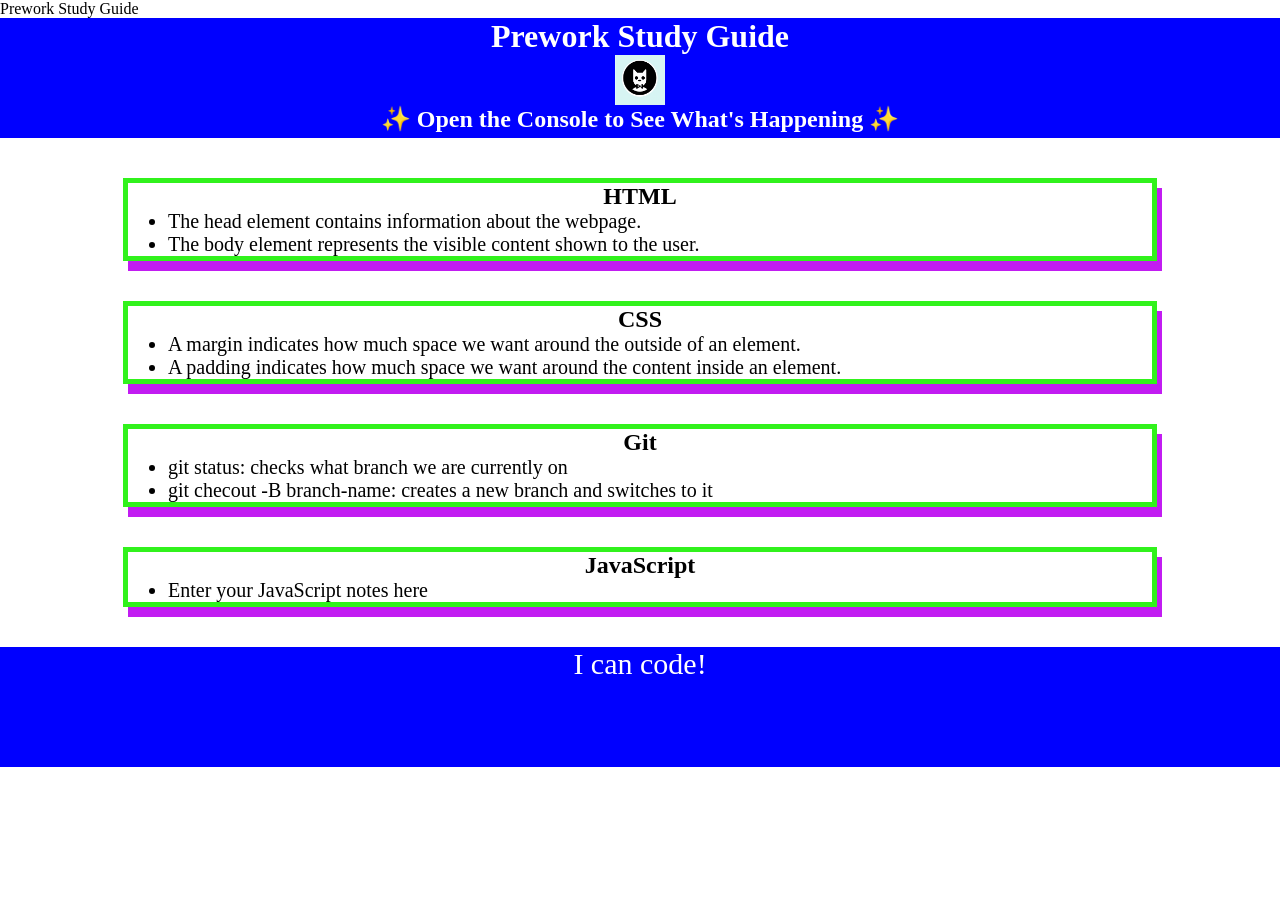
==== prework-study-guide/index.html @ 190cf894 "Added a JavaScript variable and for loop to the prework study guide." ====
<!DOCTYPE html>
<html lang="en">
  <head>
    <meta charset="UTF-8" />
    <meta http-equiv="X-UA-Compatible" content="IE=edge" />
    <meta name="viewport" content="width=device-width, initial-scale=1.0" />
    <link rel="stylesheet" href="./assets/style.css"
    <title>Prework Study Guide</title>
  </head>
  <body>
    <header id="top">
      <h1>Prework Study Guide</h1>
      <img src="./assets/bowtie-cat.png" alt="Profile image of cat wearing a bow tie." />
      <h2>✨ Open the Console to See What's Happening ✨</h2>
    </header>
    <main>
      <section class="card" id="html-section">
        <h2>HTML</h2>
        <ul>
          <li>The head element contains information about the webpage.</li>
          <li>The body element represents the visible content shown to the user.</li>
        </ul>
      </section>
   
      <section class="card" id="css-section">
        <h2>CSS</h2>
        <ul>
          <li>A margin indicates how much space we want around the outside of an element.</li>
          <li>A padding indicates how much space we want around the content inside an element.</li>
        </ul>
   
      </section>
   
      <section class="card" id="git-section">
        <h2>Git</h2>
        <ul>
          <li>git status: checks what branch we are currently on</li>
          <li>git checout -B branch-name: creates a new branch and switches to it</li>
        </ul>
   
      </section>
   
      <section class="card" id="javascript-section">
        <h2>JavaScript</h2>
        <ul>
          <li>Enter your JavaScript notes here</li>
        </ul>
      </section>
    </main>

    <footer>
      <p>I can code!</p>
    </footer>
    <script src="./assets/script.js"></script>
  </body>
</html>
---- prework-study-guide/assets/style.css ----
* {
    margin: 0;
    padding: 0;
}header,
footer {
    width: 100%;
    height: 120px;
    background-color: blue;
    color: white;
}
h1,
h2 {
    text-align: center;
}
img {
    display: block;
    height: 50px;
    width: 50px;
    margin-left: auto;
    margin-right: auto;
}
ul {
    padding-left: 40px;
    font-size: 20px;
}
p {
    text-align: center;
    font-size: 30px;
  }
  .card {
    width: 80%;
    margin: 40px auto;
    border: 5px solid #31F21C;
    box-shadow: 5px 10px #C21CF2;
  }
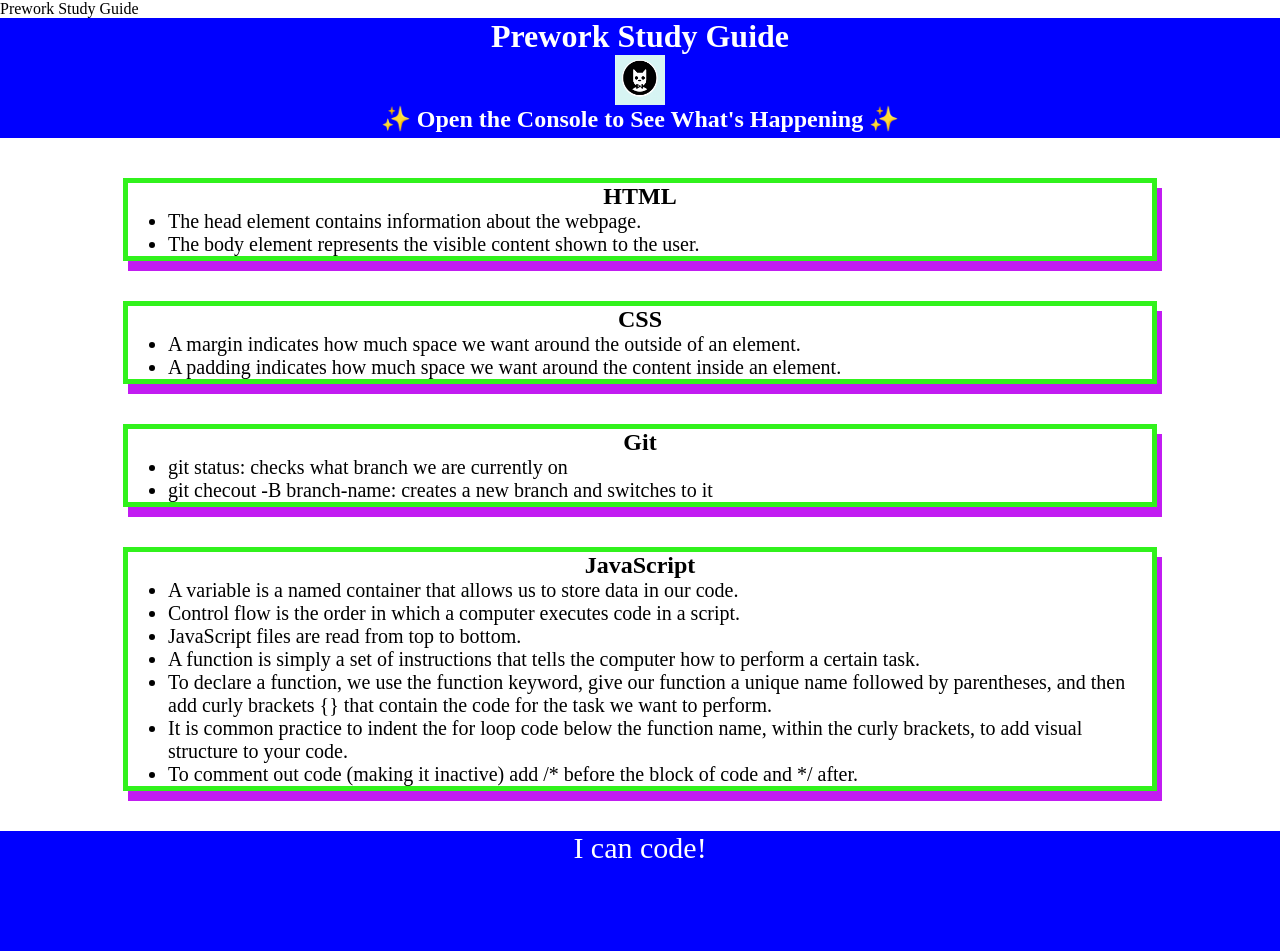
==== commit acd94b33: "Added more JavaScript functions to the Prework Study Guide" ====
--- a/prework-study-guide/index.html
+++ b/prework-study-guide/index.html
@@ -43,7 +43,15 @@
       <section class="card" id="javascript-section">
         <h2>JavaScript</h2>
         <ul>
-          <li>Enter your JavaScript notes here</li>
+          <li>A variable is a named container that allows us to store data in our code.</li>
+          <li>Control flow is the order in which a computer executes code in a script. </li>
+          <li>JavaScript files are read from top to bottom.</li>
+          <li>A function is simply a set of instructions that tells the computer how to perform a certain task.</li>
+          <li>To declare a function, we use the function keyword, give our function a unique name followed by parentheses, and then add curly brackets {} that contain the code for the task we want to perform.</li>
+          <li>It is common practice to indent the for loop code below the function name, within the curly brackets, to add visual structure to your code.</li>
+          <li>To comment out code (making it inactive) add /* before the block of code and */ after.</li>
+
+    
         </ul>
       </section>
     </main>
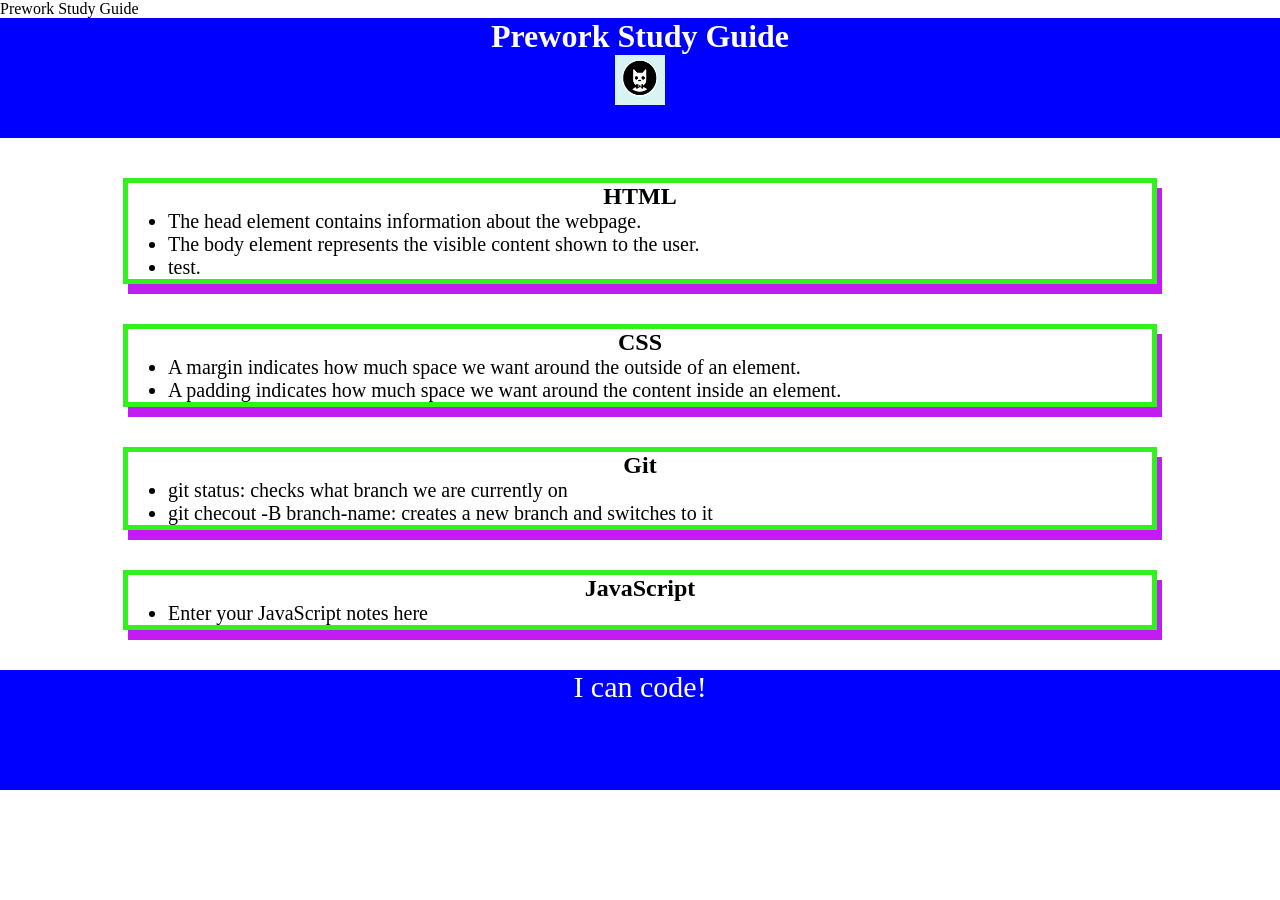
==== commit 482ff7ef: "test" ====
--- a/prework-study-guide/index.html
+++ b/prework-study-guide/index.html
@@ -11,7 +11,6 @@
     <header id="top">
       <h1>Prework Study Guide</h1>
       <img src="./assets/bowtie-cat.png" alt="Profile image of cat wearing a bow tie." />
-      <h2>✨ Open the Console to See What's Happening ✨</h2>
     </header>
     <main>
       <section class="card" id="html-section">
@@ -19,6 +18,7 @@
         <ul>
           <li>The head element contains information about the webpage.</li>
           <li>The body element represents the visible content shown to the user.</li>
+          <li>test.</li>
         </ul>
       </section>
    
@@ -43,15 +43,7 @@
       <section class="card" id="javascript-section">
         <h2>JavaScript</h2>
         <ul>
-          <li>A variable is a named container that allows us to store data in our code.</li>
-          <li>Control flow is the order in which a computer executes code in a script. </li>
-          <li>JavaScript files are read from top to bottom.</li>
-          <li>A function is simply a set of instructions that tells the computer how to perform a certain task.</li>
-          <li>To declare a function, we use the function keyword, give our function a unique name followed by parentheses, and then add curly brackets {} that contain the code for the task we want to perform.</li>
-          <li>It is common practice to indent the for loop code below the function name, within the curly brackets, to add visual structure to your code.</li>
-          <li>To comment out code (making it inactive) add /* before the block of code and */ after.</li>
-
-    
+          <li>Enter your JavaScript notes here</li>
         </ul>
       </section>
     </main>
@@ -59,6 +51,5 @@
     <footer>
       <p>I can code!</p>
     </footer>
-    <script src="./assets/script.js"></script>
   </body>
 </html>
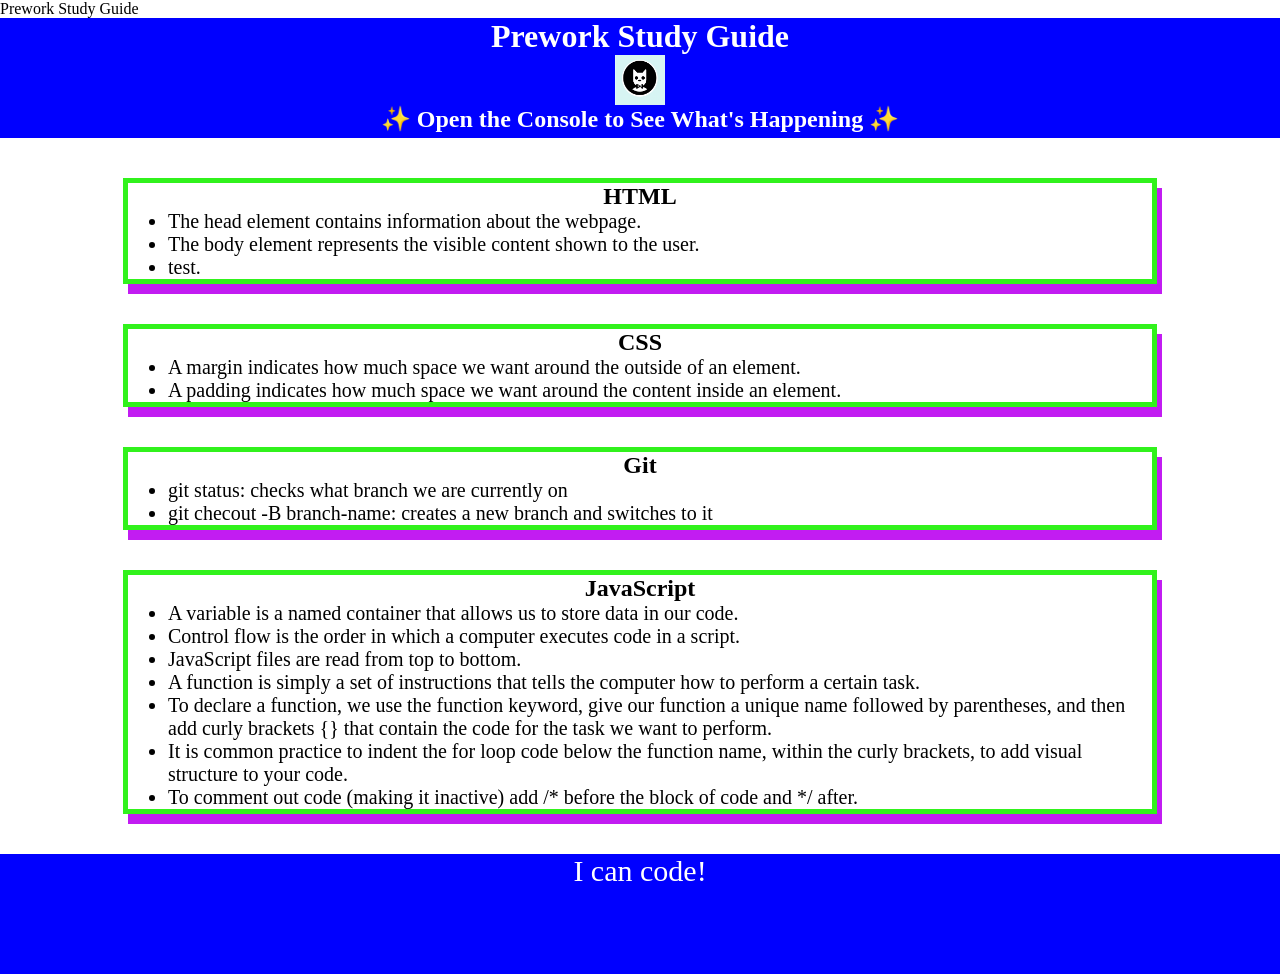
==== commit 19abbd78: "test2" ====
--- a/prework-study-guide/index.html
+++ b/prework-study-guide/index.html
@@ -11,6 +11,7 @@
     <header id="top">
       <h1>Prework Study Guide</h1>
       <img src="./assets/bowtie-cat.png" alt="Profile image of cat wearing a bow tie." />
+      <h2>✨ Open the Console to See What's Happening ✨</h2>
     </header>
     <main>
       <section class="card" id="html-section">
@@ -43,7 +44,15 @@
       <section class="card" id="javascript-section">
         <h2>JavaScript</h2>
         <ul>
-          <li>Enter your JavaScript notes here</li>
+          <li>A variable is a named container that allows us to store data in our code.</li>
+          <li>Control flow is the order in which a computer executes code in a script. </li>
+          <li>JavaScript files are read from top to bottom.</li>
+          <li>A function is simply a set of instructions that tells the computer how to perform a certain task.</li>
+          <li>To declare a function, we use the function keyword, give our function a unique name followed by parentheses, and then add curly brackets {} that contain the code for the task we want to perform.</li>
+          <li>It is common practice to indent the for loop code below the function name, within the curly brackets, to add visual structure to your code.</li>
+          <li>To comment out code (making it inactive) add /* before the block of code and */ after.</li>
+
+    
         </ul>
       </section>
     </main>
@@ -51,5 +60,6 @@
     <footer>
       <p>I can code!</p>
     </footer>
+    <script src="./assets/script.js"></script>
   </body>
 </html>
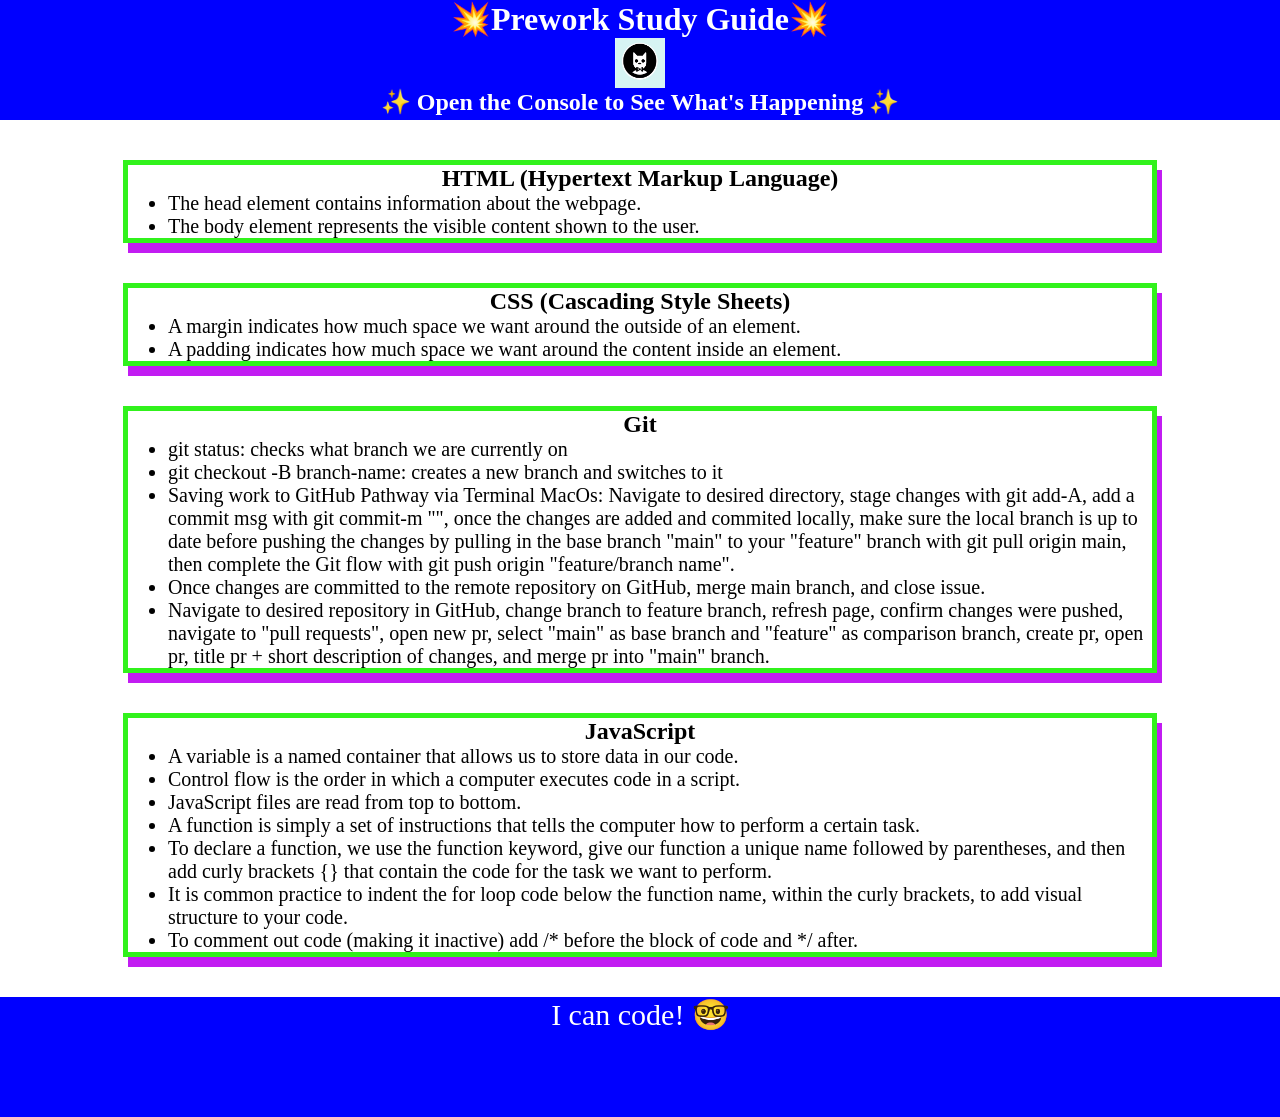
==== commit bb3dac1f: "Added some more notes to prework study guide." ====
--- a/prework-study-guide/index.html
+++ b/prework-study-guide/index.html
@@ -5,26 +5,24 @@
     <meta http-equiv="X-UA-Compatible" content="IE=edge" />
     <meta name="viewport" content="width=device-width, initial-scale=1.0" />
     <link rel="stylesheet" href="./assets/style.css"
-    <title>Prework Study Guide</title>
   </head>
   <body>
     <header id="top">
-      <h1>Prework Study Guide</h1>
+      <h1>💥Prework Study Guide💥</h1>
       <img src="./assets/bowtie-cat.png" alt="Profile image of cat wearing a bow tie." />
       <h2>✨ Open the Console to See What's Happening ✨</h2>
     </header>
     <main>
       <section class="card" id="html-section">
-        <h2>HTML</h2>
+        <h2>HTML (Hypertext Markup Language)</h2>
         <ul>
           <li>The head element contains information about the webpage.</li>
           <li>The body element represents the visible content shown to the user.</li>
-          <li>test.</li>
         </ul>
       </section>
    
       <section class="card" id="css-section">
-        <h2>CSS</h2>
+        <h2>CSS (Cascading Style Sheets)</h2>
         <ul>
           <li>A margin indicates how much space we want around the outside of an element.</li>
           <li>A padding indicates how much space we want around the content inside an element.</li>
@@ -36,7 +34,10 @@
         <h2>Git</h2>
         <ul>
           <li>git status: checks what branch we are currently on</li>
-          <li>git checout -B branch-name: creates a new branch and switches to it</li>
+          <li>git checkout -B branch-name: creates a new branch and switches to it</li>
+          <li>Saving work to GitHub Pathway via Terminal MacOs: Navigate to desired directory, stage changes with git add-A, add a commit msg with git commit-m "<your message here>", once the changes are added and commited locally, make sure the local branch is up to date before pushing the changes by pulling in the base branch "main" to your "feature" branch with git pull origin main, then complete the Git flow with git push origin "feature/branch name".</li>
+          <li>Once changes are committed to the remote repository on GitHub, merge main branch, and close issue.</li>
+          <li>Navigate to desired repository in GitHub, change branch to feature branch, refresh page, confirm changes were pushed, navigate to "pull requests", open new pr, select "main" as base branch and "feature" as comparison branch, create pr, open pr, title pr + short description of changes, and merge pr into "main" branch.</li>  
         </ul>
    
       </section>
@@ -58,7 +59,7 @@
     </main>
 
     <footer>
-      <p>I can code!</p>
+      <p>I can code! 🤓</p>
     </footer>
     <script src="./assets/script.js"></script>
   </body>
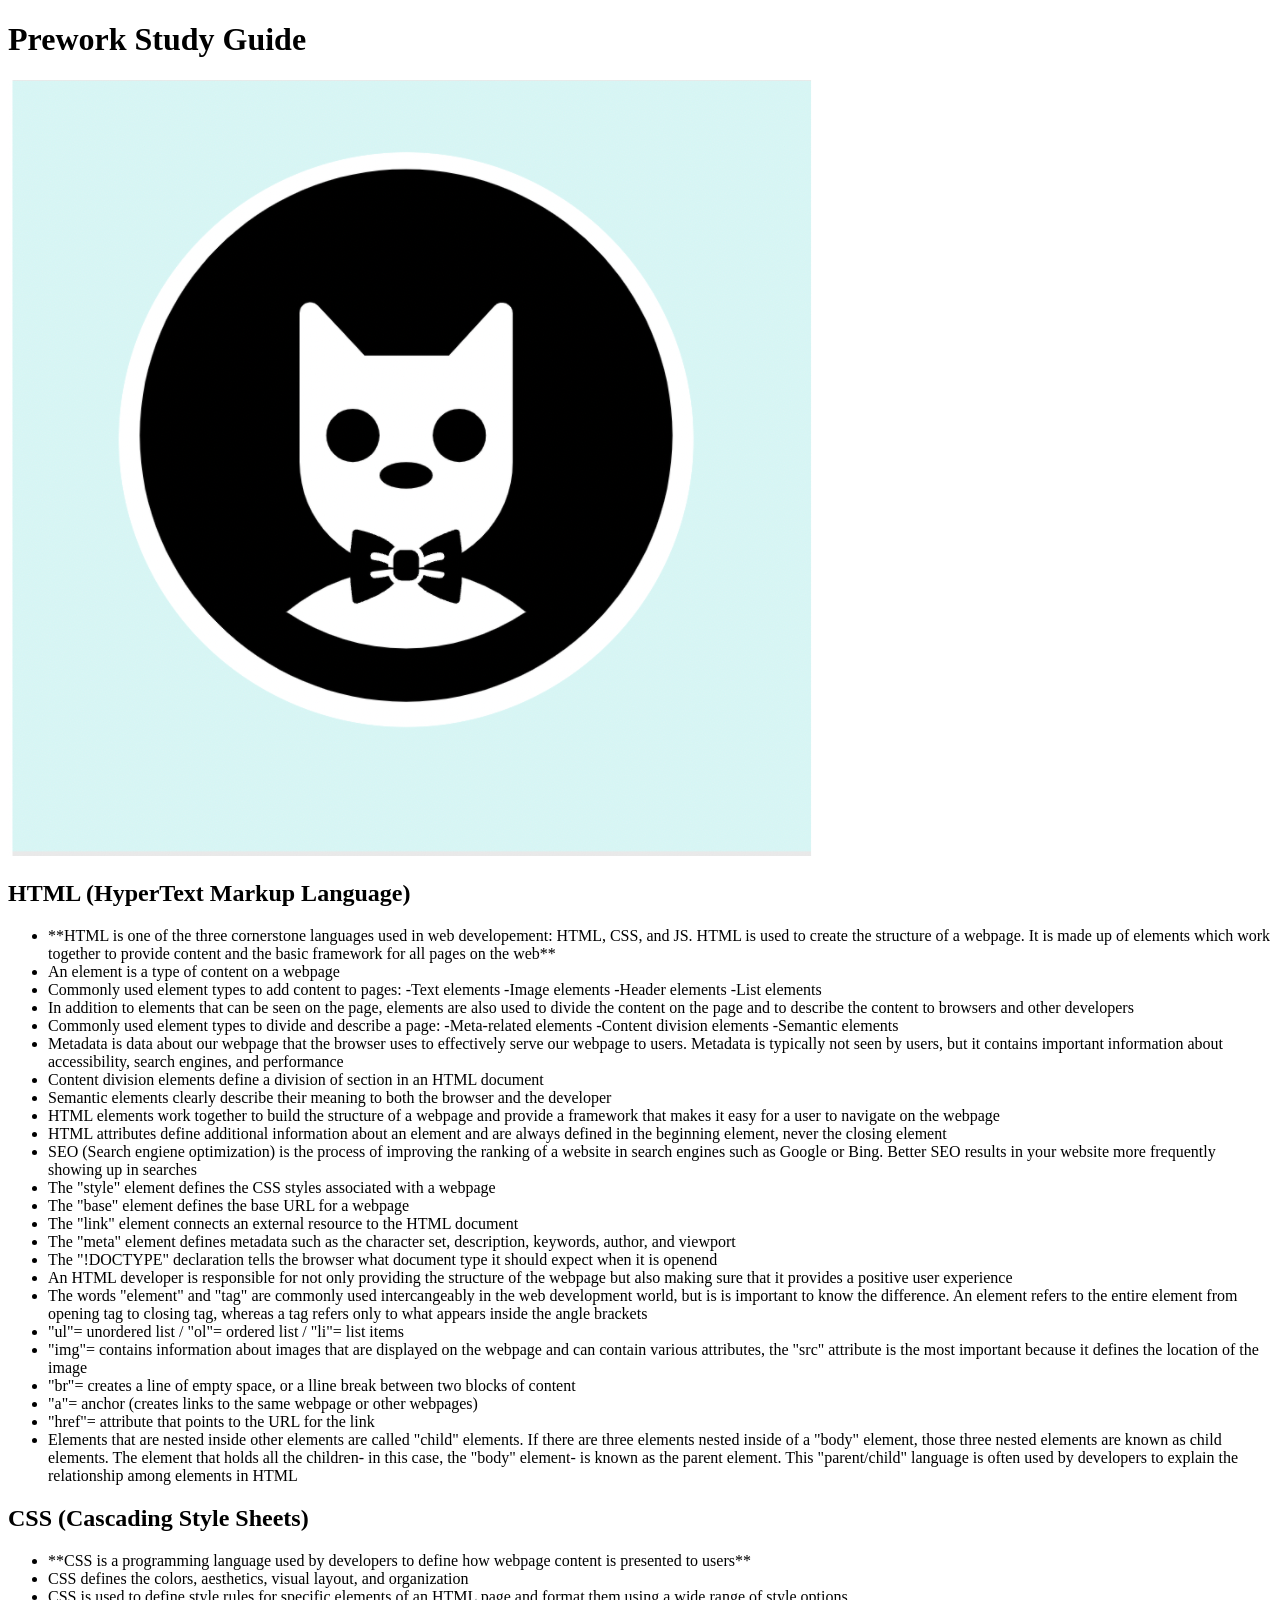
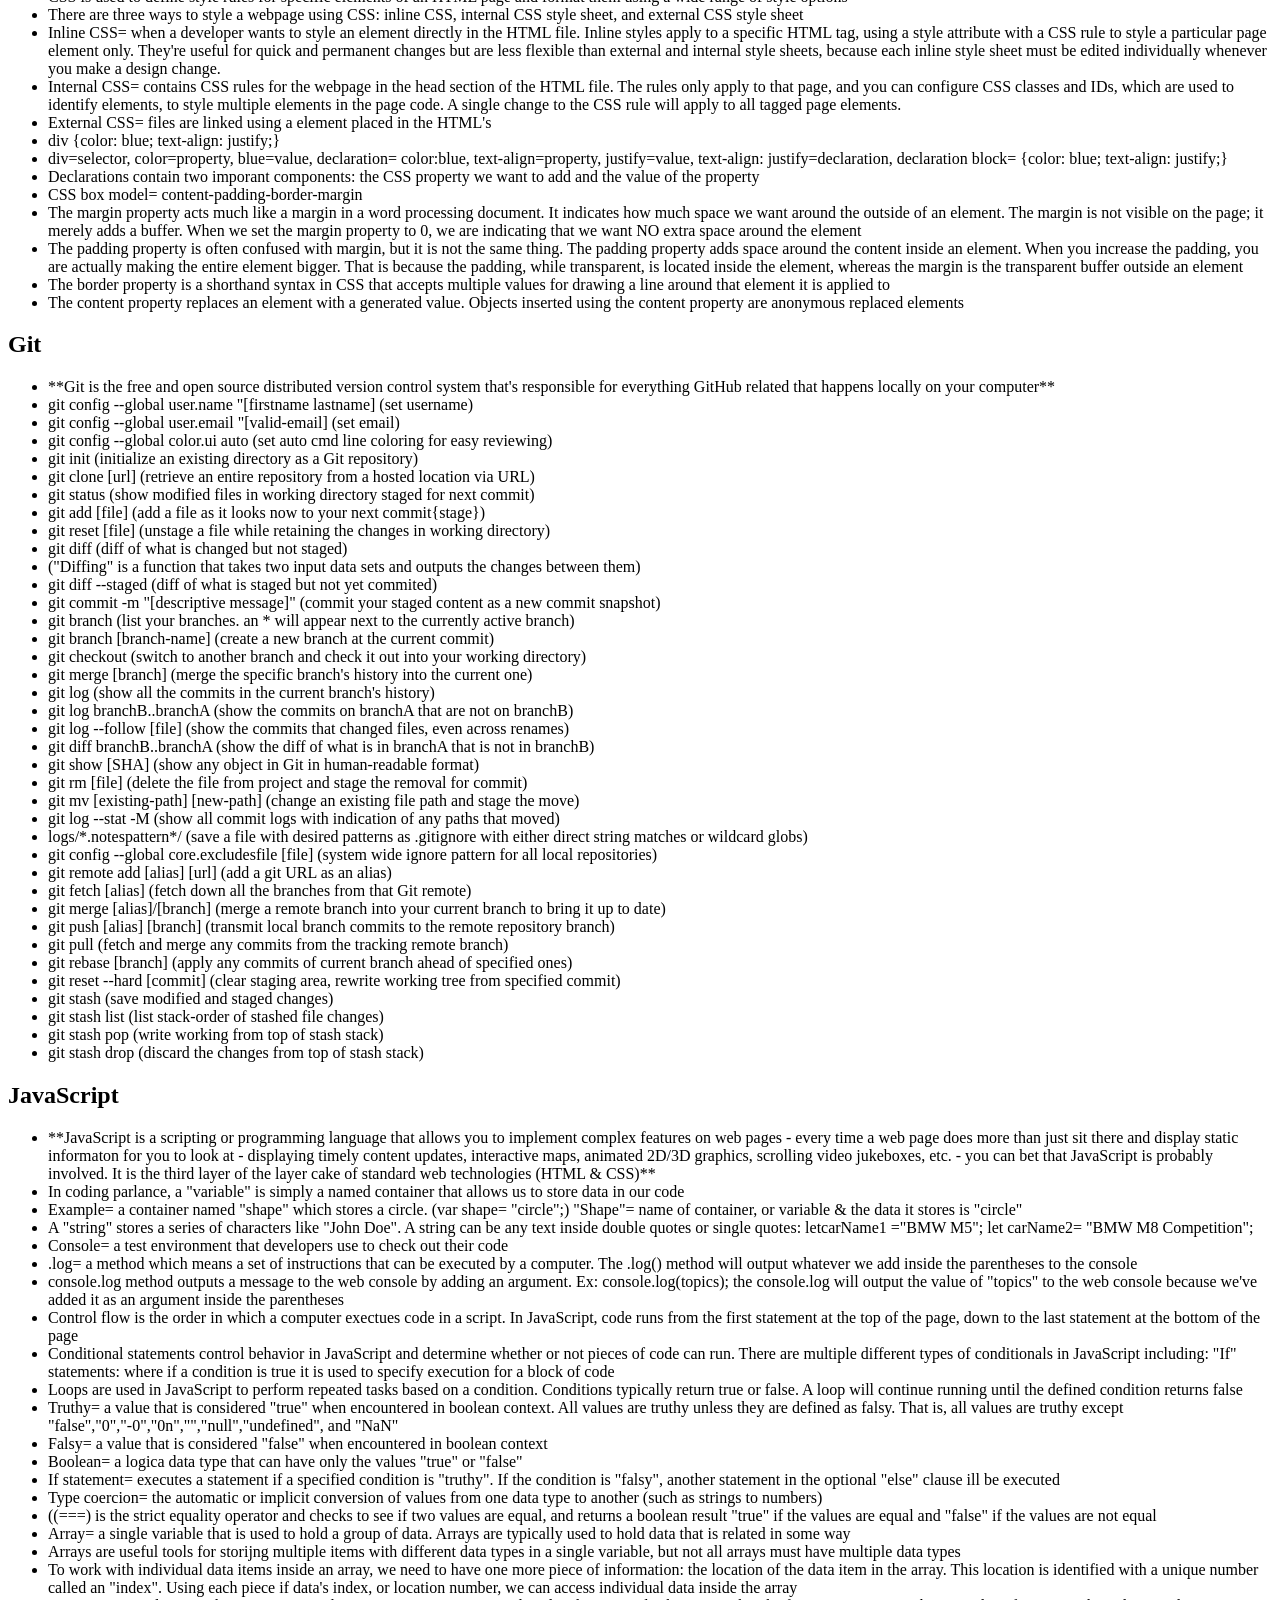
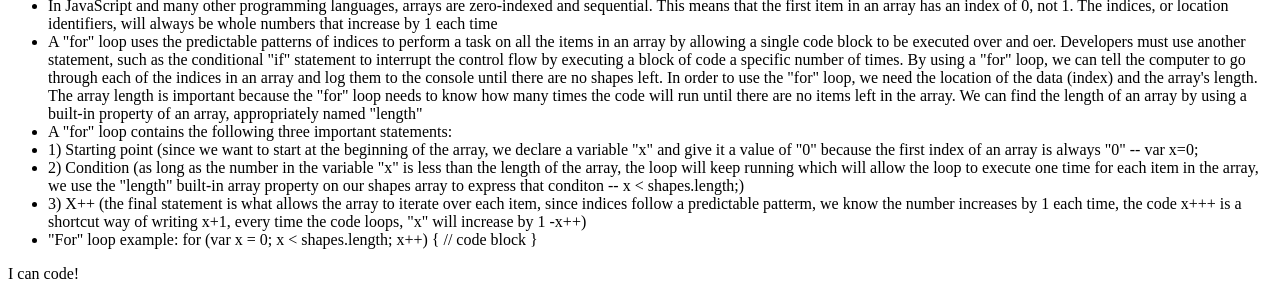
==== commit da5efcab: "Added many more wonderful notes to the prework study guide" ====
--- a/prework-study-guide/index.html
+++ b/prework-study-guide/index.html
@@ -4,28 +4,63 @@
     <meta charset="UTF-8" />
     <meta http-equiv="X-UA-Compatible" content="IE=edge" />
     <meta name="viewport" content="width=device-width, initial-scale=1.0" />
-    <link rel="stylesheet" href="./assets/style.css"
+    <title>Prework Study Guide</title>
   </head>
   <body>
     <header id="top">
-      <h1>💥Prework Study Guide💥</h1>
+      <h1>Prework Study Guide</h1>
       <img src="./assets/bowtie-cat.png" alt="Profile image of cat wearing a bow tie." />
-      <h2>✨ Open the Console to See What's Happening ✨</h2>
     </header>
     <main>
       <section class="card" id="html-section">
-        <h2>HTML (Hypertext Markup Language)</h2>
+        <h2>HTML (HyperText Markup Language)</h2>
         <ul>
-          <li>The head element contains information about the webpage.</li>
-          <li>The body element represents the visible content shown to the user.</li>
+          <li>**HTML is one of the three cornerstone languages used in web developement: HTML, CSS, and JS. HTML is used to create the structure of a webpage. It is made up of elements which work together to provide content and the basic framework for all pages on the web**</li>
+          <li>An element is a type of content on a webpage</li>
+          <li>Commonly used element types to add content to pages: -Text elements -Image elements -Header elements -List elements</li>
+          <li>In addition to elements that can be seen on the page, elements are also used to divide the content on the page and to describe the content to browsers and other developers</li>
+          <li>Commonly used element types to divide and describe a page: -Meta-related elements -Content division elements -Semantic elements</li>
+          <li>Metadata is data about our webpage that the browser uses to effectively serve our webpage to users. Metadata is typically not seen by users, but it contains important information about accessibility, search engines, and performance</li>
+          <li>Content division elements define a division of section in an HTML document</li>
+          <li>Semantic elements clearly describe their meaning to both the browser and the developer</li>
+          <li>HTML elements work together to build the structure of a webpage and provide a framework that makes it easy for a user to navigate on the webpage</li>
+          <li>HTML attributes define additional information about an element and are always defined in the beginning element, never the closing element</li>
+          <li>SEO (Search engiene optimization) is the process of improving the ranking of a website in search engines such as Google or Bing. Better SEO results in your website more frequently showing up in searches</li>
+          <li>The "style" element defines the CSS styles associated with a webpage</li>
+          <li>The "base" element defines the base URL for a webpage</li>
+          <li>The "link" element connects an external resource to the HTML document</li>
+          <li>The "meta" element defines metadata such as the character set, description, keywords, author, and viewport</li>
+          <li>The "!DOCTYPE" declaration tells the browser what document type it should expect when it is openend</li>
+          <li>An HTML developer is responsible for not only providing the structure of the webpage but also making sure that it provides a positive user experience</li>
+          <li>The words "element" and "tag" are commonly used intercangeably in the web development world, but is is important to know the difference. An element refers to the entire element from opening tag to closing tag, whereas a tag refers only to what appears inside the angle brackets</li>
+          <li>"ul"= unordered list / "ol"= ordered list / "li"= list items</li>
+          <li>"img"= contains information about images that are displayed on the webpage and can contain various attributes, the "src" attribute is the most important because it defines the location of the image</li>
+          <li>"br"= creates a line of empty space, or a lline break between two blocks of content</li>
+          <li>"a"= anchor (creates links to the same webpage or other webpages)</li>
+          <li>"href"= attribute that points to the URL for the link</li>
+          <li>Elements that are nested inside other elements are called "child" elements. If there are three elements nested inside of a "body" element, those three nested elements are known as child elements. The element that holds all the children- in this case, the "body" element- is known as the parent element. This "parent/child" language is often used by developers to explain the relationship among elements in HTML</li>
+
         </ul>
       </section>
    
       <section class="card" id="css-section">
         <h2>CSS (Cascading Style Sheets)</h2>
         <ul>
-          <li>A margin indicates how much space we want around the outside of an element.</li>
-          <li>A padding indicates how much space we want around the content inside an element.</li>
+          <li>**CSS is a programming language used by developers to define how webpage content is presented to users**</li>
+          <li>CSS defines the colors, aesthetics, visual layout, and organization</li>
+          <li>CSS is used to define style rules for specific elements of an HTML page and format them using a wide range of style options</li>
+          <li>There are three ways to style a webpage using CSS: inline CSS, internal CSS style sheet, and external CSS style sheet</li>
+          <li>Inline CSS= when a developer wants to style an element directly in the HTML file. Inline styles apply to a specific HTML tag, using a style attribute with a CSS rule to style a particular page element only. They're useful for quick and permanent changes but are less flexible than external and internal style sheets, because each inline style sheet must be edited individually whenever you make a design change.</li>
+          <li>Internal CSS= contains CSS rules for the webpage in the head section of the HTML file. The rules only apply to that page, and you can configure CSS classes and IDs, which are used to identify elements, to style multiple elements in the page code. A single change to the CSS rule will apply to all tagged page elements.</li>
+          <li>External CSS= files are linked using a <link> element placed in the HTML's <head></li>
+          <li>div {color: blue; text-align: justify;}</li>
+          <li>div=selector, color=property, blue=value, declaration= color:blue, text-align=property, justify=value, text-align: justify=declaration, declaration block= {color: blue; text-align: justify;}</li>
+          <li>Declarations contain two imporant components: the CSS property we want to add and the value of the property</li>
+          <li>CSS box model= content-padding-border-margin</li>
+          <li>The margin property acts much like a margin in a word processing document. It indicates how much space we want around the outside of an element. The margin is not visible on the page; it merely adds a buffer. When we set the margin property to 0, we are indicating that we want NO extra space around the element</li>
+          <li>The padding property is often confused with margin, but it is not the same thing. The padding property adds space around the content inside an element. When you increase the padding, you are actually making the entire element bigger. That is because the padding, while transparent, is located inside the element, whereas the margin is the transparent buffer outside an element</li>
+          <li>The border property is a shorthand syntax in CSS that accepts multiple values for drawing a line around that element it is applied to</li>
+          <li>The content property replaces an element with a generated value. Objects inserted using the content property are anonymous replaced elements</li>
         </ul>
    
       </section>
@@ -33,11 +68,44 @@
       <section class="card" id="git-section">
         <h2>Git</h2>
         <ul>
-          <li>git status: checks what branch we are currently on</li>
-          <li>git checkout -B branch-name: creates a new branch and switches to it</li>
-          <li>Saving work to GitHub Pathway via Terminal MacOs: Navigate to desired directory, stage changes with git add-A, add a commit msg with git commit-m "<your message here>", once the changes are added and commited locally, make sure the local branch is up to date before pushing the changes by pulling in the base branch "main" to your "feature" branch with git pull origin main, then complete the Git flow with git push origin "feature/branch name".</li>
-          <li>Once changes are committed to the remote repository on GitHub, merge main branch, and close issue.</li>
-          <li>Navigate to desired repository in GitHub, change branch to feature branch, refresh page, confirm changes were pushed, navigate to "pull requests", open new pr, select "main" as base branch and "feature" as comparison branch, create pr, open pr, title pr + short description of changes, and merge pr into "main" branch.</li>  
+          <li>**Git is the free and open source distributed version control system that's responsible for everything GitHub related that happens locally on your computer**</li>
+          <li>git config --global user.name "[firstname lastname] (set username)</li>
+          <li>git config --global user.email "[valid-email] (set email)</li>
+          <li>git config --global color.ui auto (set auto cmd line coloring for easy reviewing)</li>
+          <li>git init (initialize an existing directory as a Git repository)</li>
+          <li>git clone [url] (retrieve an entire repository from a hosted location via URL)</li>
+          <li>git status (show modified files in working directory staged for next commit)</li>
+          <li>git add [file] (add a file as it looks now to your next commit{stage})</li>
+          <li>git reset [file] (unstage a file while retaining the changes in working directory)</li>
+          <li>git diff (diff of what is changed but not staged)</li>
+          <li>("Diffing" is a function that takes two input data sets and outputs the changes between them)</li>
+          <li>git diff --staged (diff of what is staged but not yet commited)</li>
+          <li>git commit -m "[descriptive message]" (commit your staged content as a new commit snapshot)</li>
+          <li>git branch (list your branches. an * will appear next to the currently active branch)</li>
+          <li>git branch [branch-name] (create a new branch at the current commit)</li>
+          <li>git checkout (switch to another branch and check it out into your working directory)</li>
+          <li>git merge [branch] (merge the specific branch's history into the current one)</li>
+          <li>git log (show all the commits in the current branch's history)</li>
+          <li>git log branchB..branchA (show the commits on branchA that are not on branchB)</li>
+          <li>git log --follow [file] (show the commits that changed files, even across renames)</li>
+          <li>git diff branchB..branchA (show the diff of what is in branchA that is not in branchB)</li>
+          <li>git show [SHA] (show any object in Git in human-readable format)</li>
+          <li>git rm [file] (delete the file from project and stage the removal for commit)</li>
+          <li>git mv [existing-path] [new-path] (change an existing file path and stage the move)</li>
+          <li>git log --stat -M (show all commit logs with indication of any paths that moved)</li>
+          <li>logs/*.notespattern*/ (save a file with desired patterns as .gitignore with either direct string matches or wildcard globs)</li>
+          <li>git config --global core.excludesfile [file] (system wide ignore pattern for all local repositories)</li>
+          <li>git remote add [alias] [url] (add a git URL as an alias)</li>
+          <li>git fetch [alias] (fetch down all the branches from that Git remote)</li>
+          <li>git merge [alias]/[branch] (merge a remote branch into your current branch to bring it up to date)</li>
+          <li>git push  [alias] [branch] (transmit local branch commits to the remote repository branch)</li>
+          <li>git pull (fetch and merge any commits from the tracking remote branch)</li>
+          <li>git rebase [branch] (apply any commits of current branch ahead of specified ones)</li>
+          <li>git reset --hard [commit] (clear staging area, rewrite working tree from specified commit)</li>
+          <li>git stash (save modified and staged changes)</li>
+          <li>git stash list (list stack-order of stashed file changes)</li>
+          <li>git stash pop (write working from top of stash stack)</li>
+          <li>git stash drop (discard the changes from top of stash stack)</li>
         </ul>
    
       </section>
@@ -45,22 +113,41 @@
       <section class="card" id="javascript-section">
         <h2>JavaScript</h2>
         <ul>
-          <li>A variable is a named container that allows us to store data in our code.</li>
-          <li>Control flow is the order in which a computer executes code in a script. </li>
-          <li>JavaScript files are read from top to bottom.</li>
-          <li>A function is simply a set of instructions that tells the computer how to perform a certain task.</li>
-          <li>To declare a function, we use the function keyword, give our function a unique name followed by parentheses, and then add curly brackets {} that contain the code for the task we want to perform.</li>
-          <li>It is common practice to indent the for loop code below the function name, within the curly brackets, to add visual structure to your code.</li>
-          <li>To comment out code (making it inactive) add /* before the block of code and */ after.</li>
+          <li>**JavaScript is a scripting or programming language that allows you to implement complex features on web pages - every time a web page does more than just sit there and display static informaton for you to look at - displaying timely content updates, interactive maps, animated 2D/3D graphics, scrolling video jukeboxes, etc. - you can bet that JavaScript is probably involved. It is the third layer of the layer cake of standard web technologies (HTML & CSS)**</li>
+          <li>In coding parlance, a "variable" is simply a named container that allows us to store data in our code</li>
+          <li>Example= a container named "shape" which stores a circle. (var shape= "circle";) "Shape"= name of container, or variable & the data it stores is "circle"</li>
+          <li>A "string" stores a series of characters like "John Doe". A string can be any text inside double quotes or single quotes: letcarName1 ="BMW M5"; let carName2= "BMW M8 Competition";</li>
+          <li>Console= a test environment that developers use to check out their code</li>
+          <li>.log= a method which means a set of instructions that can be executed by a computer. The .log() method will output whatever we add inside the parentheses to the console</li>
+          <li>console.log method outputs a message to the web console by adding an argument. Ex: console.log(topics); the console.log will output the value of "topics" to the web console because we've added it as an argument inside the parentheses</li>
+          <li>Control flow is the order in which a computer exectues code in a script. In JavaScript, code runs from the first statement at the top of the page, down to the last statement at the bottom of the page</li>
+          <li>Conditional statements control behavior in JavaScript and determine whether or not pieces of code can run. There are multiple different types of conditionals in JavaScript including: "If" statements: where if a condition is true it is used to specify execution for a block of code</li>
+          <li>Loops are used in JavaScript to perform repeated tasks based on a condition. Conditions typically return true or false. A loop will continue running until the defined condition returns false</li>
+          <li>Truthy= a value that is considered "true" when encountered in boolean context. All values are truthy unless they are defined as falsy. That is, all values are truthy except "false","0","-0","0n","","null","undefined", and "NaN"</li>
+          <li>Falsy= a value that is considered "false" when encountered in boolean context</li>
+          <li>Boolean= a logica data type that can have only the values "true" or "false"</li>
+          <li>If statement= executes a statement if a specified condition is "truthy". If the condition is "falsy", another statement in the optional "else" clause ill be executed</li>
+          <li>Type coercion= the automatic or implicit conversion of values from one data type to another (such as strings to numbers)</li>
+          <li>((===) is the strict equality operator and checks to see if two values are equal, and returns a boolean result "true" if the values are equal and "false" if the values are not equal</li>
+          <li>Array= a single variable that is used to hold a group of data. Arrays are typically used to hold data that is related in some way</li>
+          <li>Arrays are useful tools for storijng multiple items with different data types in a single variable, but not all arrays must have multiple data types</li>
+          <li>To work with individual data items inside an array, we need to have one more piece of information: the location of the data item in the array. This location is identified with a unique number called an "index". Using each piece if data's index, or location number, we can access individual data inside the array</li>
+          <li>In JavaScript and many other programming languages, arrays are zero-indexed and sequential. This means that the first item in an array has an index of 0, not 1. The indices, or location identifiers, will always be whole numbers that increase by 1 each time</li>
+          <li>A "for" loop uses the predictable patterns of indices to perform a task on all the items in an array by allowing a single code block to be executed over and oer. Developers must use another statement, such as the conditional "if" statement to interrupt the control flow by executing a block of code a specific number of times. By using a "for" loop, we can tell the computer to go through each of the indices in an array and log them to the console until there are no shapes left. In order to use the "for" loop, we need the location of the data (index) and the array's length. The array length is important because the "for" loop needs to know how many times the code will run until there are no items left in the array. We can find the length of an array by using a built-in property of an array, appropriately named "length"</li>
+          <li>A "for" loop contains the following three important statements:</li>
+          <li>1) Starting point (since we want to start at the beginning of the array, we declare a variable "x" and give it a value of "0" because the first index of an array is always "0" -- var x=0;</li>
+          <li>2) Condition (as long as the number in the variable "x" is less than the length of the array, the loop will keep running which will allow the loop to execute one time for each item in the array, we use the "length" built-in array property on our shapes array to express that conditon -- x < shapes.length;)</li>
+          <li>3) X++ (the final statement is what allows the array to iterate over each item, since indices follow a predictable patterm, we know the number increases by 1 each time, the code x+++ is a shortcut way of writing x+1, every time the code loops, "x" will increase by 1 -x++)</li>
+          <li>"For" loop example: for (var x = 0; x < shapes.length; x++) {
+            // code block
+          }</li>
 
-    
         </ul>
       </section>
     </main>
 
     <footer>
-      <p>I can code! 🤓</p>
+      <p>I can code!</p>
     </footer>
-    <script src="./assets/script.js"></script>
   </body>
 </html>
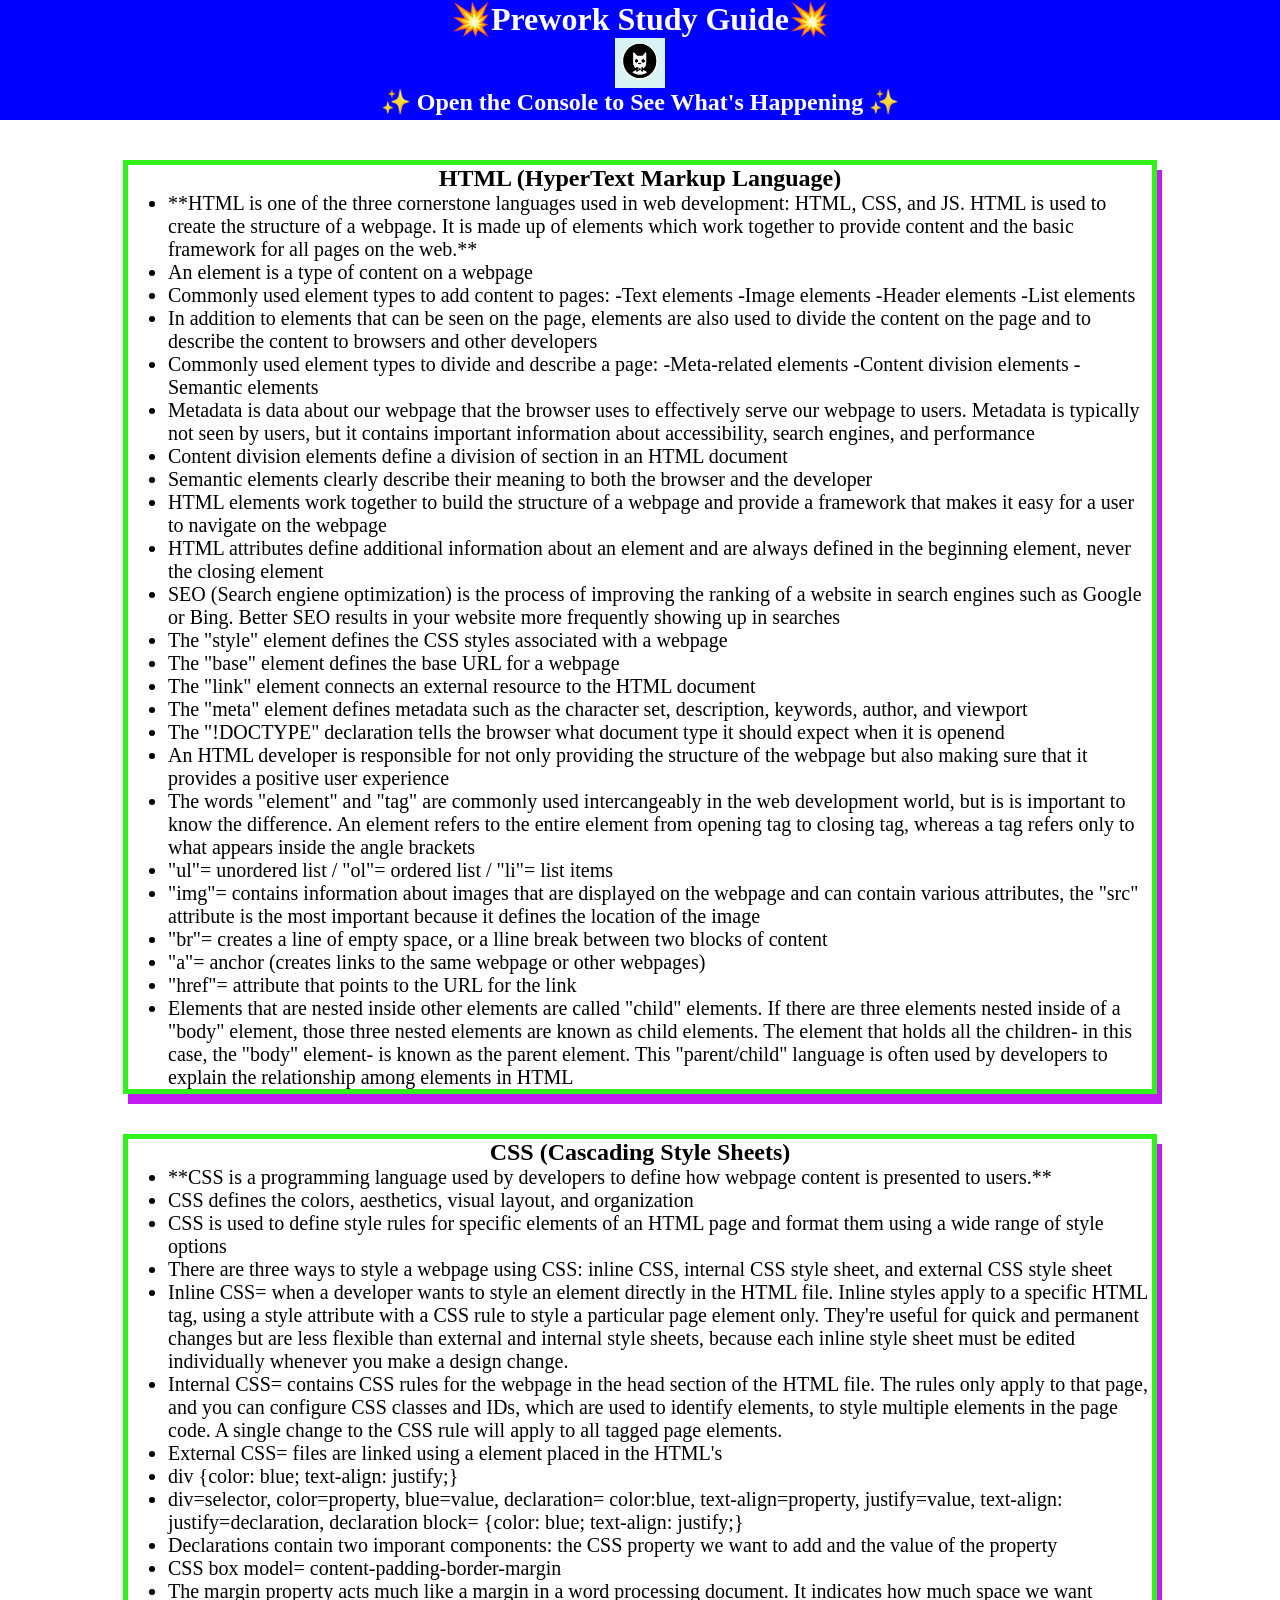
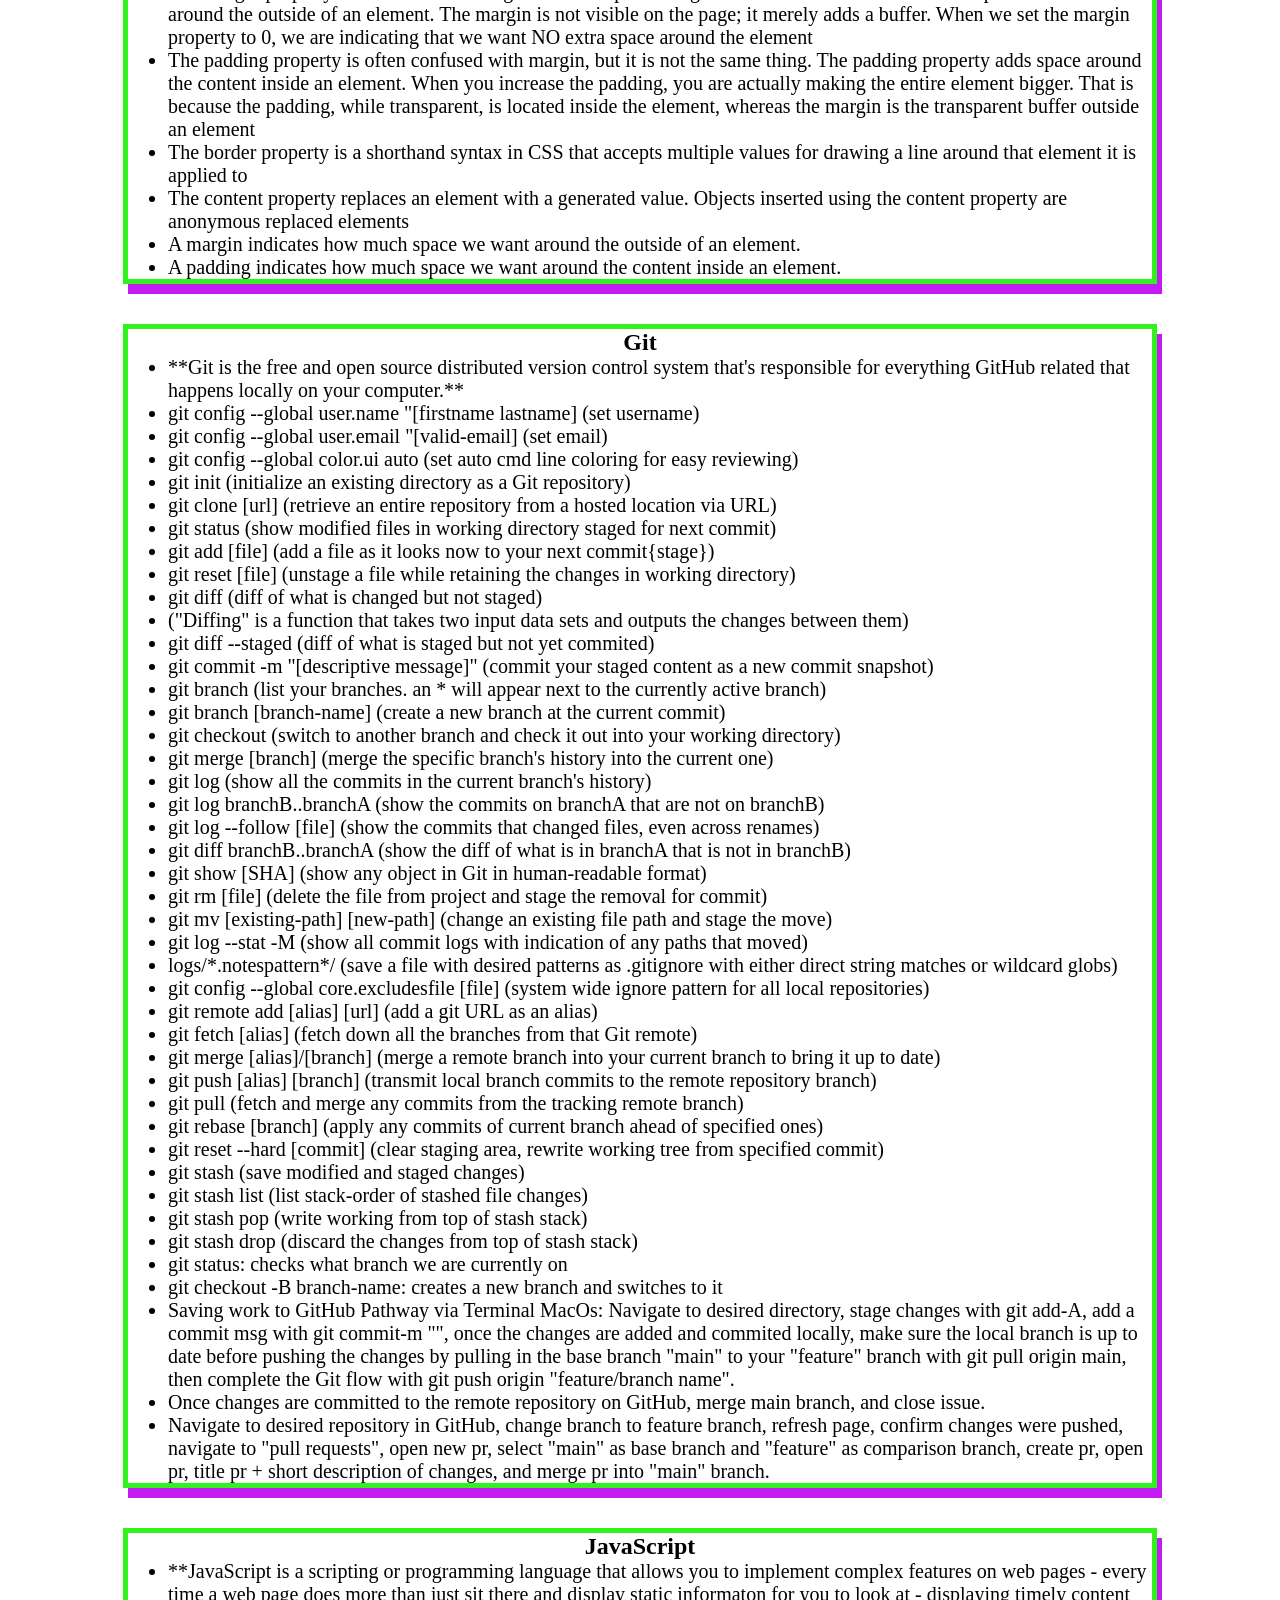
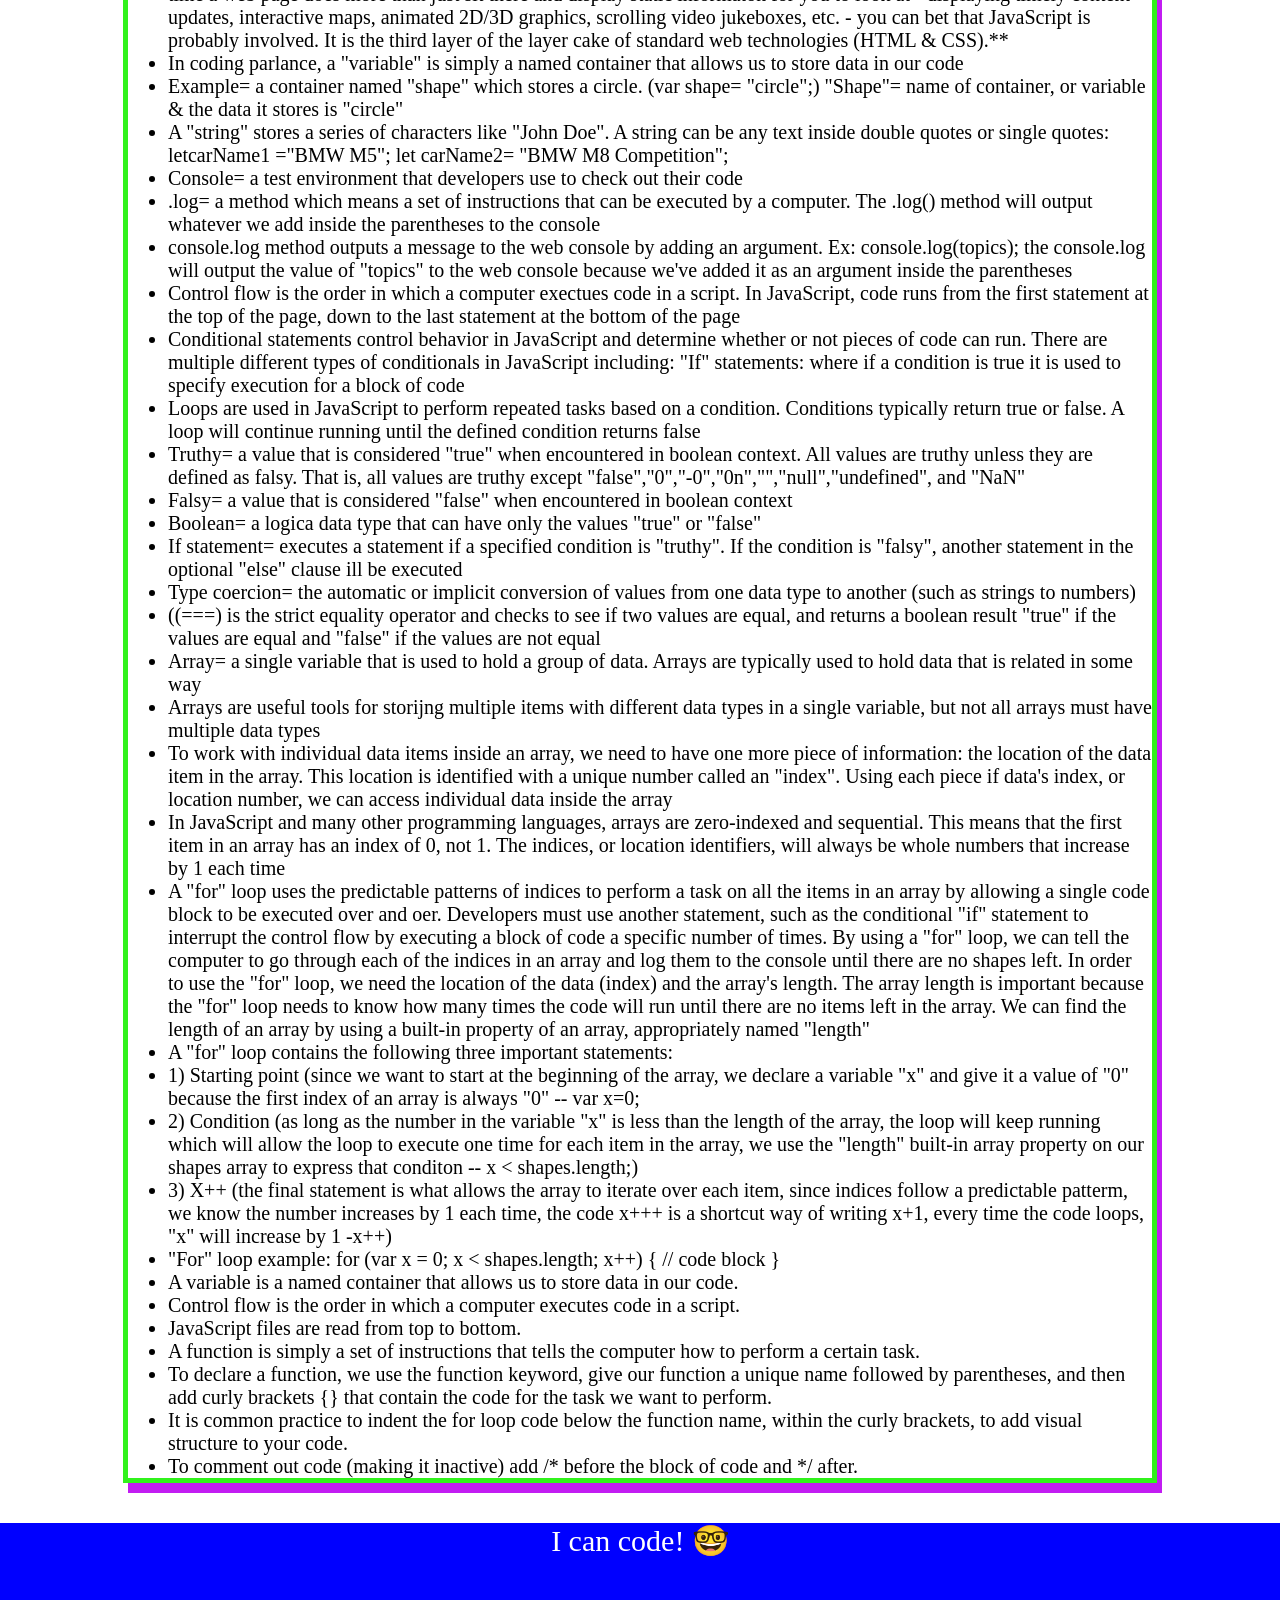
==== commit ab4b50bb: "Additional changes to prework study guide" ====
--- a/prework-study-guide/index.html
+++ b/prework-study-guide/index.html
@@ -4,18 +4,19 @@
     <meta charset="UTF-8" />
     <meta http-equiv="X-UA-Compatible" content="IE=edge" />
     <meta name="viewport" content="width=device-width, initial-scale=1.0" />
-    <title>Prework Study Guide</title>
+    <link rel="stylesheet" href="./assets/style.css"
   </head>
   <body>
     <header id="top">
-      <h1>Prework Study Guide</h1>
+      <h1>💥Prework Study Guide💥</h1>
       <img src="./assets/bowtie-cat.png" alt="Profile image of cat wearing a bow tie." />
+      <h2>✨ Open the Console to See What's Happening ✨</h2>
     </header>
     <main>
       <section class="card" id="html-section">
         <h2>HTML (HyperText Markup Language)</h2>
         <ul>
-          <li>**HTML is one of the three cornerstone languages used in web developement: HTML, CSS, and JS. HTML is used to create the structure of a webpage. It is made up of elements which work together to provide content and the basic framework for all pages on the web**</li>
+          <li>**HTML is one of the three cornerstone languages used in web development: HTML, CSS, and JS. HTML is used to create the structure of a webpage. It is made up of elements which work together to provide content and the basic framework for all pages on the web.**</li>
           <li>An element is a type of content on a webpage</li>
           <li>Commonly used element types to add content to pages: -Text elements -Image elements -Header elements -List elements</li>
           <li>In addition to elements that can be seen on the page, elements are also used to divide the content on the page and to describe the content to browsers and other developers</li>
@@ -46,7 +47,7 @@
       <section class="card" id="css-section">
         <h2>CSS (Cascading Style Sheets)</h2>
         <ul>
-          <li>**CSS is a programming language used by developers to define how webpage content is presented to users**</li>
+          <li>**CSS is a programming language used by developers to define how webpage content is presented to users.**</li>
           <li>CSS defines the colors, aesthetics, visual layout, and organization</li>
           <li>CSS is used to define style rules for specific elements of an HTML page and format them using a wide range of style options</li>
           <li>There are three ways to style a webpage using CSS: inline CSS, internal CSS style sheet, and external CSS style sheet</li>
@@ -61,6 +62,8 @@
           <li>The padding property is often confused with margin, but it is not the same thing. The padding property adds space around the content inside an element. When you increase the padding, you are actually making the entire element bigger. That is because the padding, while transparent, is located inside the element, whereas the margin is the transparent buffer outside an element</li>
           <li>The border property is a shorthand syntax in CSS that accepts multiple values for drawing a line around that element it is applied to</li>
           <li>The content property replaces an element with a generated value. Objects inserted using the content property are anonymous replaced elements</li>
+          <li>A margin indicates how much space we want around the outside of an element.</li>
+          <li>A padding indicates how much space we want around the content inside an element.</li>
         </ul>
    
       </section>
@@ -68,7 +71,7 @@
       <section class="card" id="git-section">
         <h2>Git</h2>
         <ul>
-          <li>**Git is the free and open source distributed version control system that's responsible for everything GitHub related that happens locally on your computer**</li>
+          <li>**Git is the free and open source distributed version control system that's responsible for everything GitHub related that happens locally on your computer.**</li>
           <li>git config --global user.name "[firstname lastname] (set username)</li>
           <li>git config --global user.email "[valid-email] (set email)</li>
           <li>git config --global color.ui auto (set auto cmd line coloring for easy reviewing)</li>
@@ -106,6 +109,11 @@
           <li>git stash list (list stack-order of stashed file changes)</li>
           <li>git stash pop (write working from top of stash stack)</li>
           <li>git stash drop (discard the changes from top of stash stack)</li>
+          <li>git status: checks what branch we are currently on</li>
+          <li>git checkout -B branch-name: creates a new branch and switches to it</li>
+          <li>Saving work to GitHub Pathway via Terminal MacOs: Navigate to desired directory, stage changes with git add-A, add a commit msg with git commit-m "<your message here>", once the changes are added and commited locally, make sure the local branch is up to date before pushing the changes by pulling in the base branch "main" to your "feature" branch with git pull origin main, then complete the Git flow with git push origin "feature/branch name".</li>
+          <li>Once changes are committed to the remote repository on GitHub, merge main branch, and close issue.</li>
+          <li>Navigate to desired repository in GitHub, change branch to feature branch, refresh page, confirm changes were pushed, navigate to "pull requests", open new pr, select "main" as base branch and "feature" as comparison branch, create pr, open pr, title pr + short description of changes, and merge pr into "main" branch.</li>  
         </ul>
    
       </section>
@@ -113,7 +121,7 @@
       <section class="card" id="javascript-section">
         <h2>JavaScript</h2>
         <ul>
-          <li>**JavaScript is a scripting or programming language that allows you to implement complex features on web pages - every time a web page does more than just sit there and display static informaton for you to look at - displaying timely content updates, interactive maps, animated 2D/3D graphics, scrolling video jukeboxes, etc. - you can bet that JavaScript is probably involved. It is the third layer of the layer cake of standard web technologies (HTML & CSS)**</li>
+          <li>**JavaScript is a scripting or programming language that allows you to implement complex features on web pages - every time a web page does more than just sit there and display static informaton for you to look at - displaying timely content updates, interactive maps, animated 2D/3D graphics, scrolling video jukeboxes, etc. - you can bet that JavaScript is probably involved. It is the third layer of the layer cake of standard web technologies (HTML & CSS).**</li>
           <li>In coding parlance, a "variable" is simply a named container that allows us to store data in our code</li>
           <li>Example= a container named "shape" which stores a circle. (var shape= "circle";) "Shape"= name of container, or variable & the data it stores is "circle"</li>
           <li>A "string" stores a series of characters like "John Doe". A string can be any text inside double quotes or single quotes: letcarName1 ="BMW M5"; let carName2= "BMW M8 Competition";</li>
@@ -142,12 +150,22 @@
             // code block
           }</li>
 
+          <li>A variable is a named container that allows us to store data in our code.</li>
+          <li>Control flow is the order in which a computer executes code in a script. </li>
+          <li>JavaScript files are read from top to bottom.</li>
+          <li>A function is simply a set of instructions that tells the computer how to perform a certain task.</li>
+          <li>To declare a function, we use the function keyword, give our function a unique name followed by parentheses, and then add curly brackets {} that contain the code for the task we want to perform.</li>
+          <li>It is common practice to indent the for loop code below the function name, within the curly brackets, to add visual structure to your code.</li>
+          <li>To comment out code (making it inactive) add /* before the block of code and */ after.</li>
+
+    
         </ul>
       </section>
     </main>
 
     <footer>
-      <p>I can code!</p>
+      <p>I can code! 🤓</p>
     </footer>
+    <script src="./assets/script.js"></script>
   </body>
 </html>
--- a/prework-study-guide/assets/style.css
+++ b/prework-study-guide/assets/style.css
@@ -0,0 +1,35 @@
+* {
+    margin: 0;
+    padding: 0;
+}header,
+footer {
+    width: 100%;
+    height: 120px;
+    background-color: blue;
+    color: white;
+}
+h1,
+h2 {
+    text-align: center;
+}
+img {
+    display: block;
+    height: 50px;
+    width: 50px;
+    margin-left: auto;
+    margin-right: auto;
+}
+ul {
+    padding-left: 40px;
+    font-size: 20px;
+}
+p {
+    text-align: center;
+    font-size: 30px;
+  }
+  .card {
+    width: 80%;
+    margin: 40px auto;
+    border: 5px solid #31F21C;
+    box-shadow: 5px 10px #C21CF2;
+  }
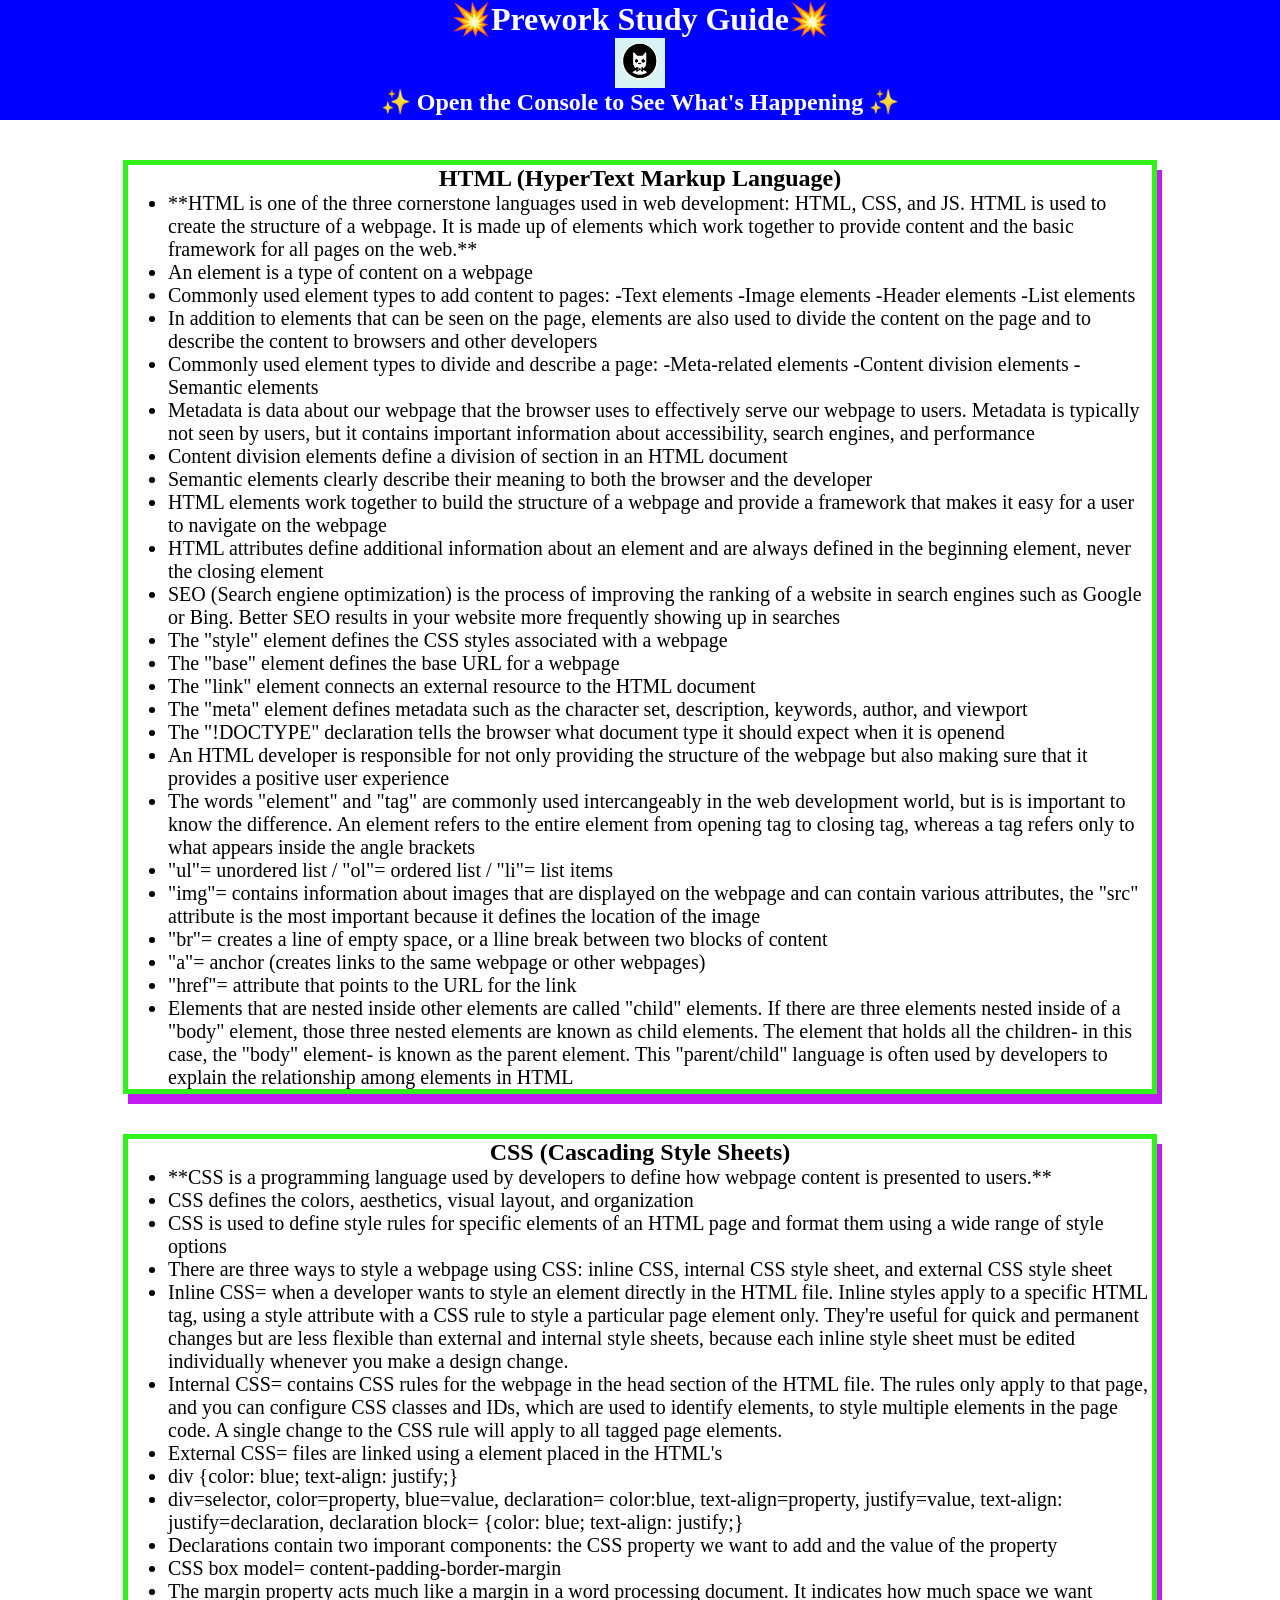
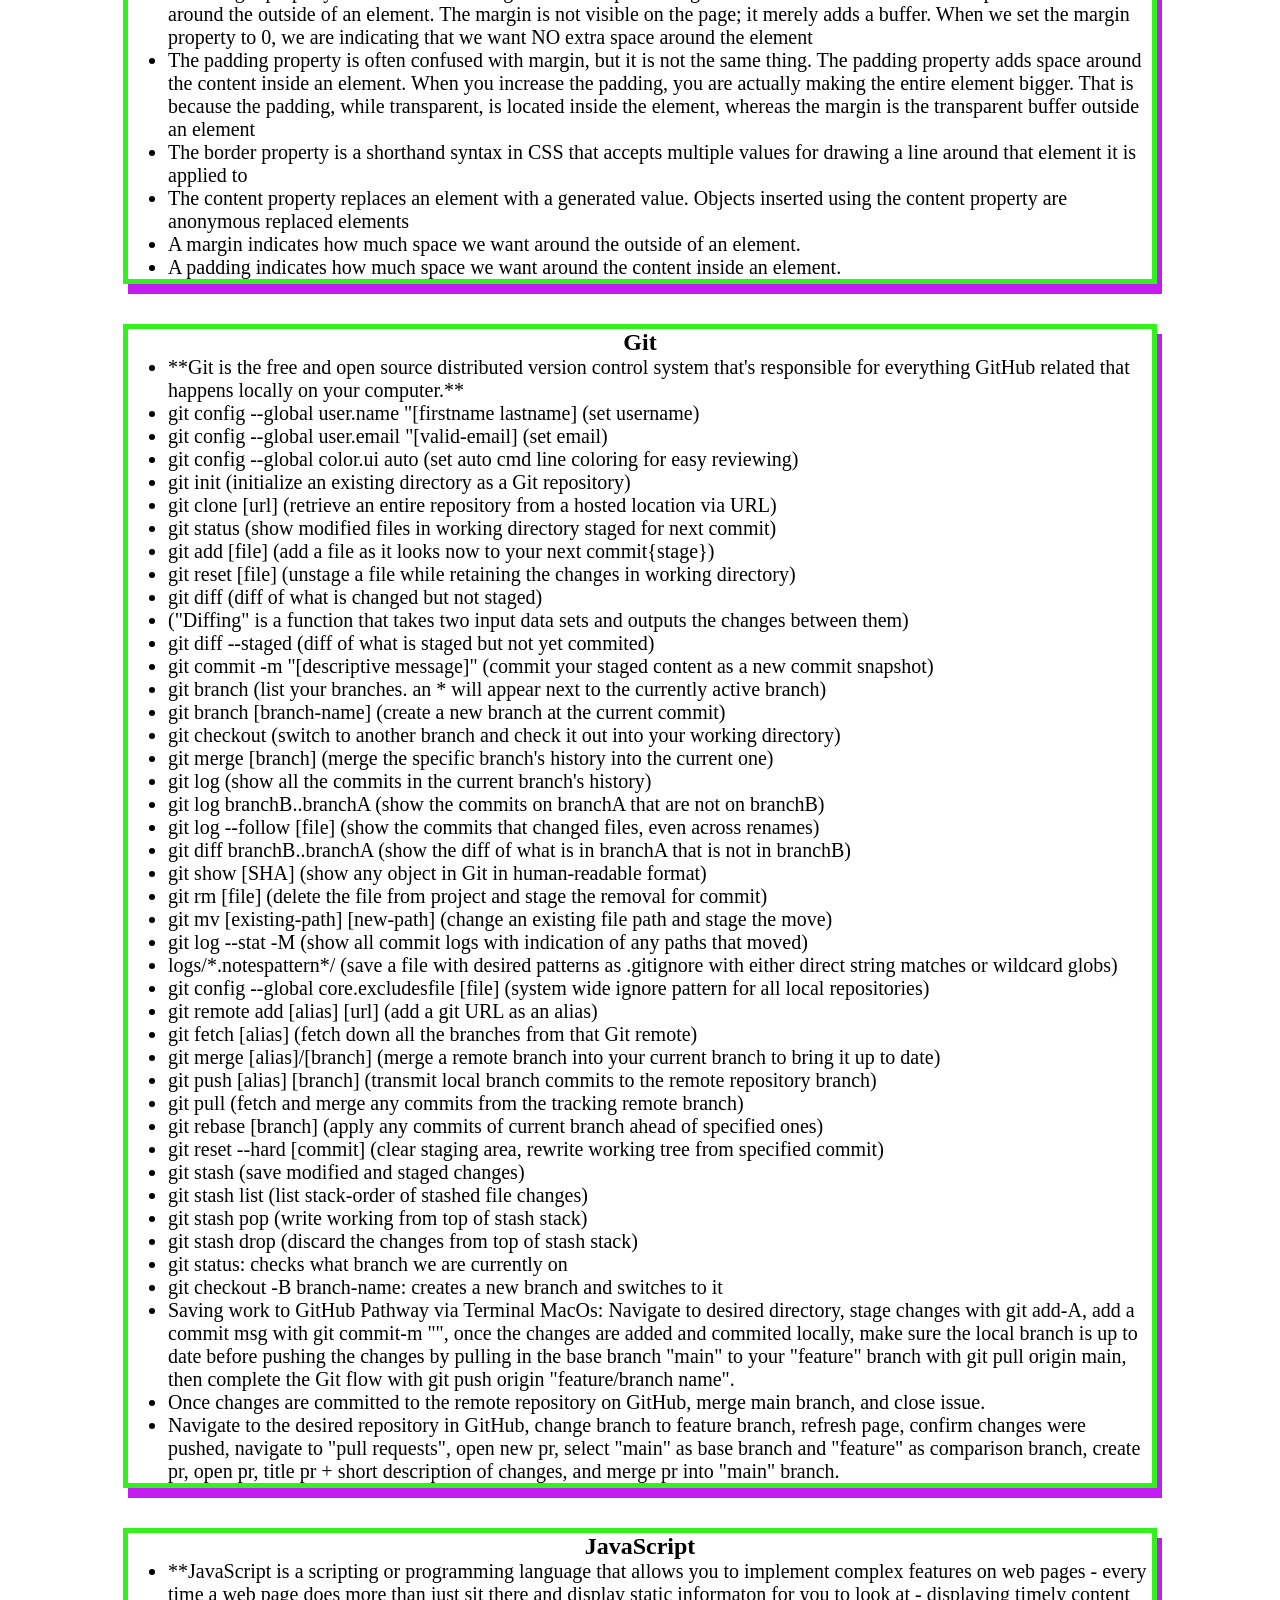
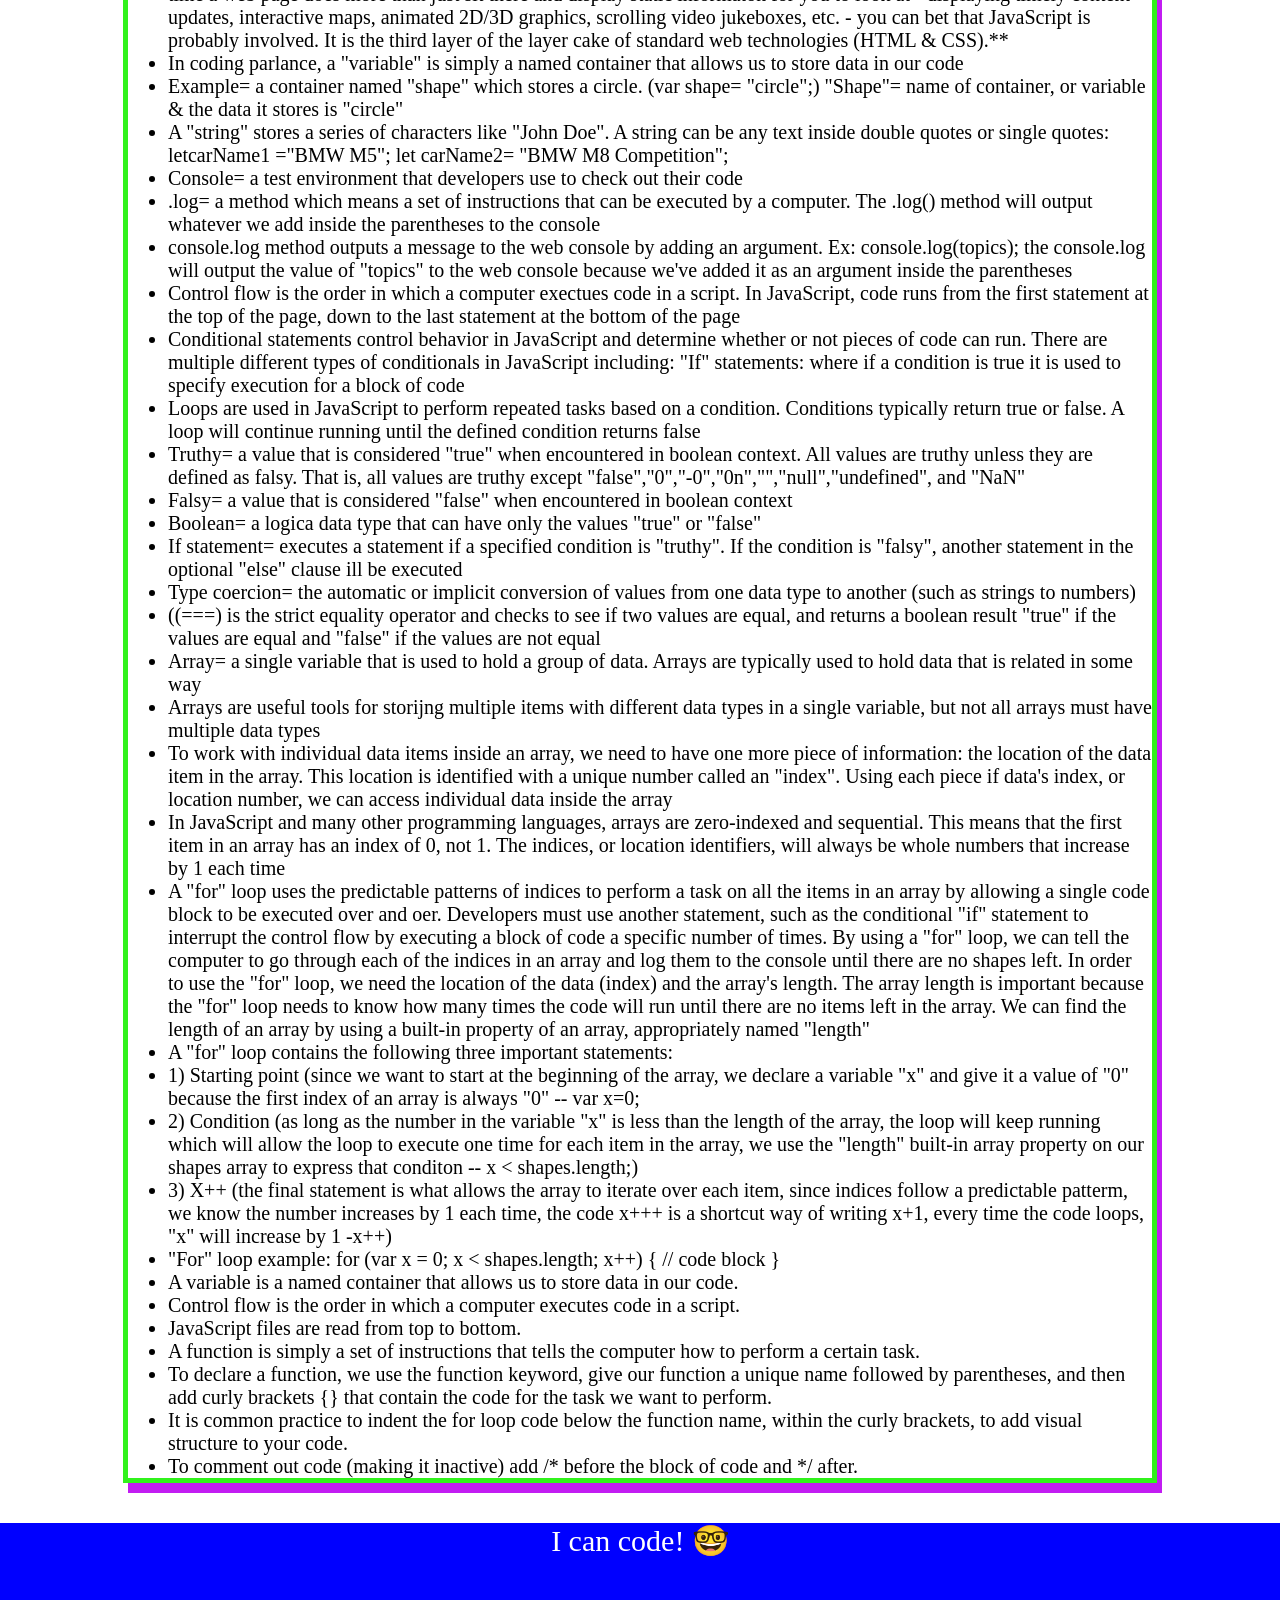
==== commit 4d794252: "10.04" ====
--- a/prework-study-guide/index.html
+++ b/prework-study-guide/index.html
@@ -113,7 +113,7 @@
           <li>git checkout -B branch-name: creates a new branch and switches to it</li>
           <li>Saving work to GitHub Pathway via Terminal MacOs: Navigate to desired directory, stage changes with git add-A, add a commit msg with git commit-m "<your message here>", once the changes are added and commited locally, make sure the local branch is up to date before pushing the changes by pulling in the base branch "main" to your "feature" branch with git pull origin main, then complete the Git flow with git push origin "feature/branch name".</li>
           <li>Once changes are committed to the remote repository on GitHub, merge main branch, and close issue.</li>
-          <li>Navigate to desired repository in GitHub, change branch to feature branch, refresh page, confirm changes were pushed, navigate to "pull requests", open new pr, select "main" as base branch and "feature" as comparison branch, create pr, open pr, title pr + short description of changes, and merge pr into "main" branch.</li>  
+          <li>Navigate to the desired repository in GitHub, change branch to feature branch, refresh page, confirm changes were pushed, navigate to "pull requests", open new pr, select "main" as base branch and "feature" as comparison branch, create pr, open pr, title pr + short description of changes, and merge pr into "main" branch.</li>  
         </ul>
    
       </section>
